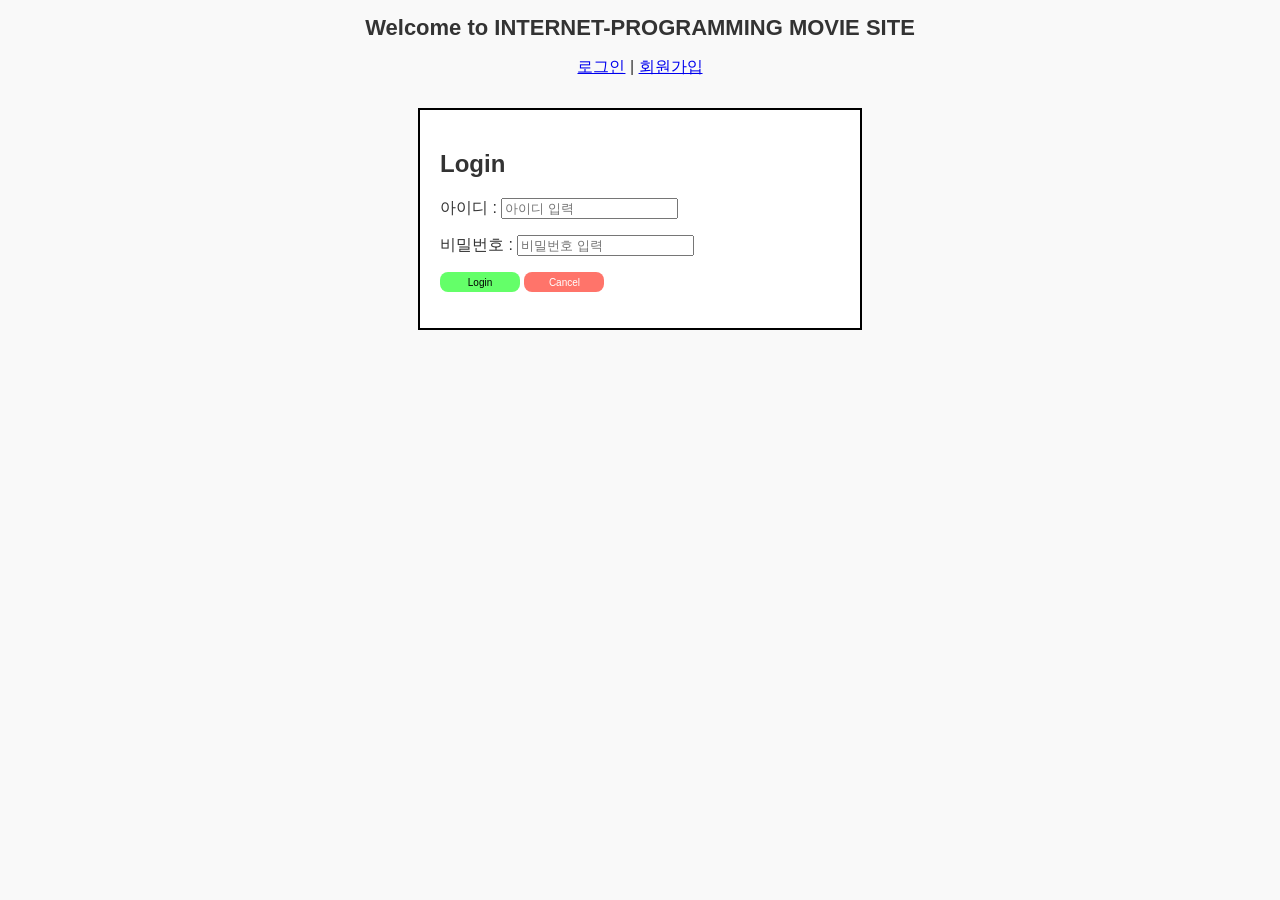
==== LAB2/login.html @ 48a8a24f "Add files via upload" ====
<!DOCTYPE html>
<html lang="ko">
    <head>
        <meta charset="UTF-8">
        <title>login</title>
        <link rel="stylesheet" type="text/css" href="main.css">
    </head>
    <body>
        <h1>Welcome to INTERNET-PROGRAMMING MOVIE SITE</h1>
    
        <p>
            <a href="login.html">로그인</a> | 
            <a href="signup.html">회원가입</a>
        </p>

        <form>
            <h2>Login</h2>
            <p>아이디 : <input type="text" placeholder="아이디 입력"></p>
            <p>비밀번호 : <input type="password" placeholder="비밀번호 입력"></p>
        
            <p>
                <button type="submit" class="signup-btn">Login</button>
                <button type="reset" class="cancel-btn">Cancel</button>
            </p>
        </form>
    </body>
</html>
---- LAB2/main.css ----
body {
    font-family: "Malgun Gothic", "맑은 고딕", sans-serif;
    background-color: #f9f9f9;
    color: #333333;
    text-align: center;
}

form {
    width: 400px;
    margin: 30px auto;
    padding: 20px;
    border: 2px solid #000000;
    background-color: #ffffff;
    text-align: left;
}

h1 {
    font-size: 22px;
}

.signup-btn {
    background-color: #64ff69;
    color: #000000;
    font-size: 10px;
    height: 20px;
    width: 80px;
    border: none;
    border-radius: 8px;
    cursor: pointer;
}
.cancel-btn {
    background-color: #ff746a;
    color: #ffffff;
    font-size: 10px;
    height: 20px;
    width: 80px;
    border: none;
    border-radius: 8px;
    cursor: pointer;
}
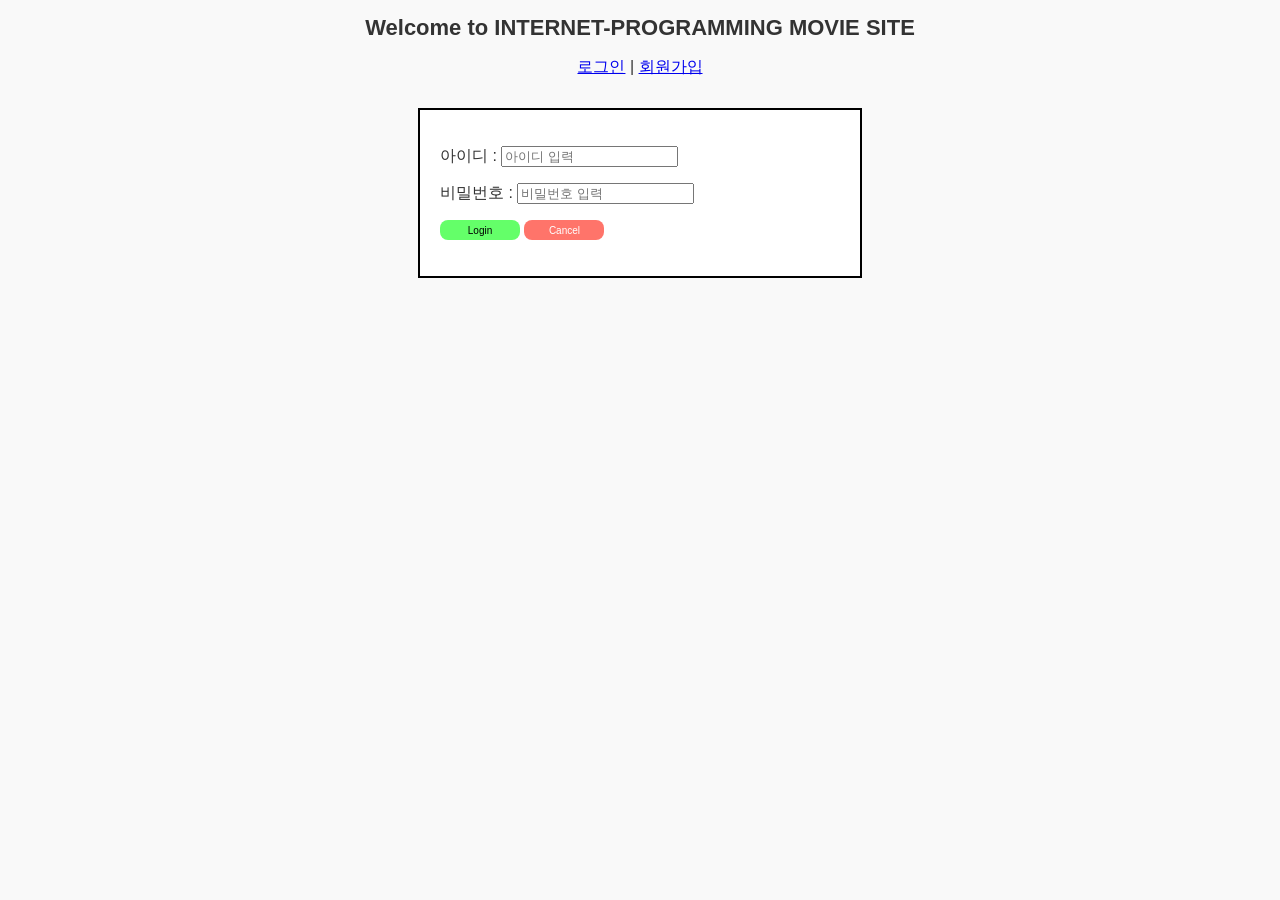
==== commit 546b05ce: "Update login.html" ====
--- a/LAB2/login.html
+++ b/LAB2/login.html
@@ -14,7 +14,6 @@
         </p>
 
         <form>
-            <h2>Login</h2>
             <p>아이디 : <input type="text" placeholder="아이디 입력"></p>
             <p>비밀번호 : <input type="password" placeholder="비밀번호 입력"></p>
         
@@ -24,4 +23,4 @@
             </p>
         </form>
     </body>
-</html>+</html>
